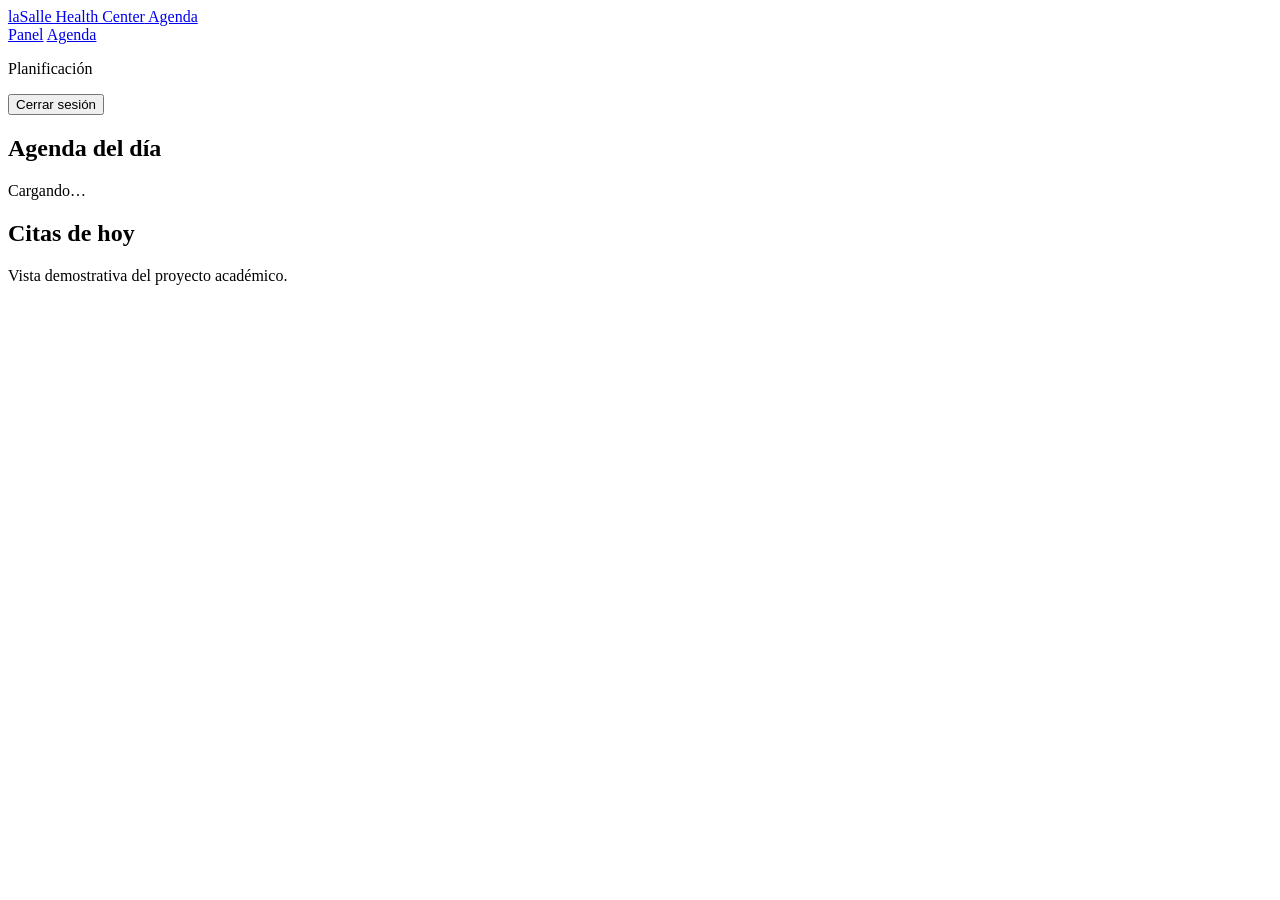
==== services/frontend/public/agenda.html @ 016f5676 "feat(ui): página Agenda del día con citas por rol Añade agenda.html con vista diaria adaptada a paci" ====
<!doctype html>
<html lang="es">
  <head>
    <meta charset="UTF-8" />
    <meta name="viewport" content="width=device-width, initial-scale=1.0" />
    <meta name="theme-color" content="#0f766e" />
    <title>Agenda — laSalle Health Center</title>
    <link rel="preconnect" href="https://fonts.googleapis.com" />
    <link rel="preconnect" href="https://fonts.gstatic.com" crossorigin />
    <link
      href="https://fonts.googleapis.com/css2?family=Plus+Jakarta+Sans:ital,wght@0,400;0,500;0,600;0,700;0,800&display=swap"
      rel="stylesheet"
    />
    <link rel="stylesheet" href="/styles.css?v=20260516b" />
    <script src="/config.js"></script>
  </head>
  <body class="dash-body">
    <header class="site-header">
      <div class="site-header__inner">
        <a href="/landing.html" class="site-logo" aria-label="Volver al panel">
          <span class="site-logo__text">
            <span class="site-logo__title">laSalle Health Center</span>
            <span class="site-logo__subtitle" id="agendaSubtitle">Agenda</span>
          </span>
        </a>
        <nav class="site-nav" aria-label="Navegación">
          <a href="/landing.html">Panel</a>
          <a href="#agendaTop" aria-current="page">Agenda</a>
        </nav>
      </div>
    </header>

    <main class="dash portal-page" id="agendaTop">
      <section class="dash-hero portal-hero">
        <div class="dash-hero__top">
          <p class="dash-hero__eyebrow" id="agendaEyebrow">Planificación</p>
          <button id="btnLogout" class="dash-hero__logout" type="button">Cerrar sesión</button>
        </div>
        <div class="dash-hero__main">
          <div class="dash-hero__intro" style="max-width: none">
            <h1 class="dash-hero__title" id="agendaTitle">Agenda del día</h1>
            <p class="dash-hero__sub" id="agendaSub">Cargando…</p>
          </div>
        </div>
      </section>

      <article class="dash-card agenda-card">
        <header class="dash-card__head">
          <h2 class="dash-card__title" id="agendaListTitle">Citas de hoy</h2>
          <p class="dash-card__sub" id="agendaListSub">Vista demostrativa del proyecto académico.</p>
        </header>
        <ul class="agenda-list" id="agendaList" aria-label="Listado de citas"></ul>
      </article>
      <p id="status" class="portal-status" role="status" aria-live="polite"></p>
    </main>

    <script src="/portal.js"></script>
    <script src="/agenda.js"></script>
  </body>
</html>
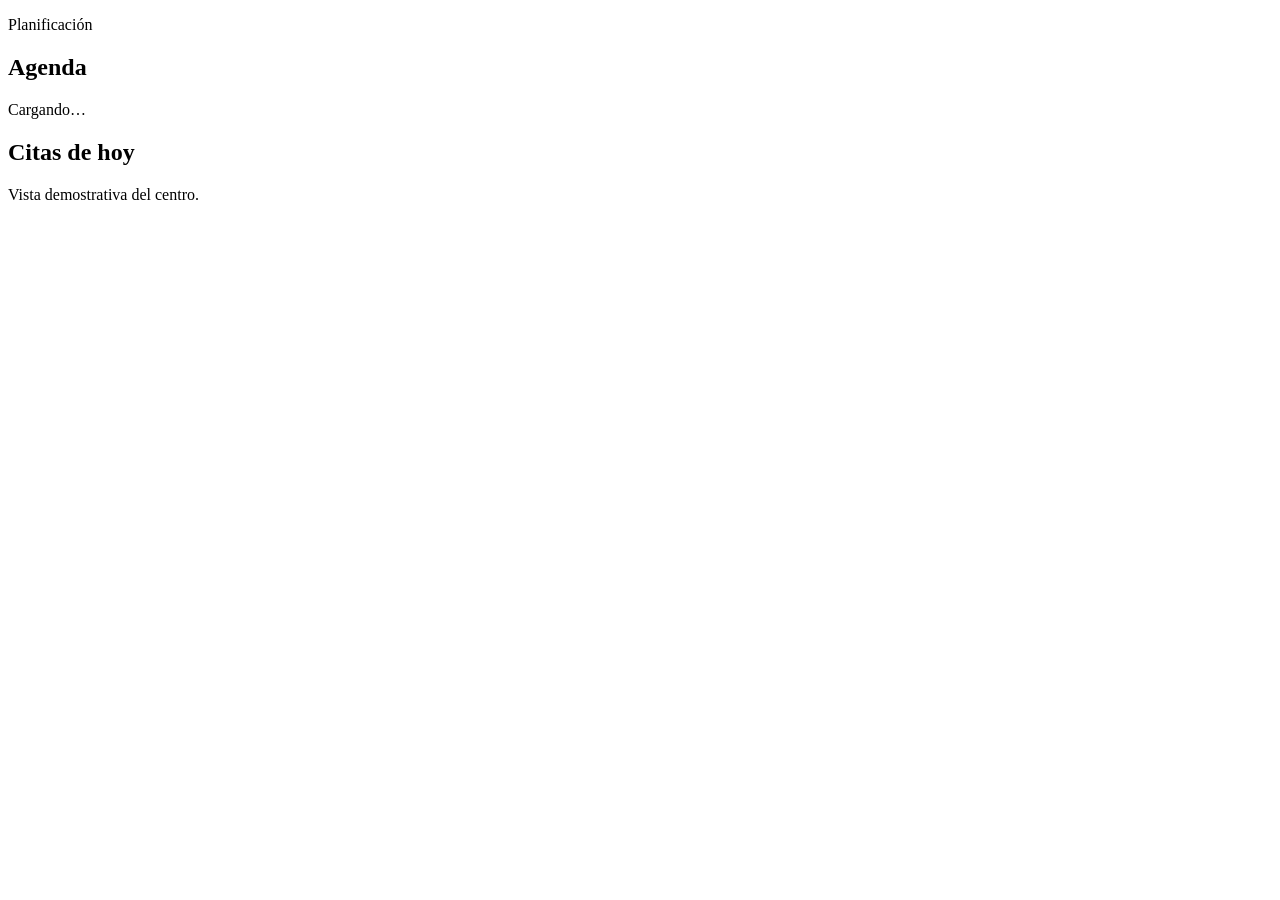
==== commit 7fa22f8b: "feat(ui): portal clínico unificado con permisos por rol y diseño hospitalario Shell compartido con s" ====
--- a/services/frontend/public/agenda.html
+++ b/services/frontend/public/agenda.html
@@ -7,53 +7,30 @@
     <title>Agenda — laSalle Health Center</title>
     <link rel="preconnect" href="https://fonts.googleapis.com" />
     <link rel="preconnect" href="https://fonts.gstatic.com" crossorigin />
-    <link
-      href="https://fonts.googleapis.com/css2?family=Plus+Jakarta+Sans:ital,wght@0,400;0,500;0,600;0,700;0,800&display=swap"
-      rel="stylesheet"
-    />
-    <link rel="stylesheet" href="/styles.css?v=20260516b" />
+    <link href="https://fonts.googleapis.com/css2?family=Plus+Jakarta+Sans:wght@400;500;600;700;800&display=swap" rel="stylesheet" />
+    <link rel="stylesheet" href="/styles.css?v=20260516h" />
     <script src="/config.js"></script>
   </head>
-  <body class="dash-body">
-    <header class="site-header">
-      <div class="site-header__inner">
-        <a href="/landing.html" class="site-logo" aria-label="Volver al panel">
-          <span class="site-logo__text">
-            <span class="site-logo__title">laSalle Health Center</span>
-            <span class="site-logo__subtitle" id="agendaSubtitle">Agenda</span>
-          </span>
-        </a>
-        <nav class="site-nav" aria-label="Navegación">
-          <a href="/landing.html">Panel</a>
-          <a href="#agendaTop" aria-current="page">Agenda</a>
-        </nav>
-      </div>
-    </header>
-
-    <main class="dash portal-page" id="agendaTop">
-      <section class="dash-hero portal-hero">
-        <div class="dash-hero__top">
-          <p class="dash-hero__eyebrow" id="agendaEyebrow">Planificación</p>
-          <button id="btnLogout" class="dash-hero__logout" type="button">Cerrar sesión</button>
-        </div>
-        <div class="dash-hero__main">
-          <div class="dash-hero__intro" style="max-width: none">
-            <h1 class="dash-hero__title" id="agendaTitle">Agenda del día</h1>
-            <p class="dash-hero__sub" id="agendaSub">Cargando…</p>
-          </div>
-        </div>
-      </section>
-
-      <article class="dash-card agenda-card">
+  <body class="app-body" data-portal-page="agenda" data-portal-title="Agenda clínica">
+    <main class="app-main" id="agendaTop">
+      <article class="portal-card clinic-card clinic-page-head">
+        <header class="portal-card__head">
+          <p class="kicker">Planificación</p>
+          <h1 class="clinic-header__title" id="agendaTitle">Agenda</h1>
+          <p class="clinic-header__sub" id="agendaSub">Cargando…</p>
+        </header>
+      </article>
+      <article class="portal-card clinic-card dash-card">
         <header class="dash-card__head">
           <h2 class="dash-card__title" id="agendaListTitle">Citas de hoy</h2>
-          <p class="dash-card__sub" id="agendaListSub">Vista demostrativa del proyecto académico.</p>
+          <p class="dash-card__sub" id="agendaListSub">Vista demostrativa del centro.</p>
         </header>
-        <ul class="agenda-list" id="agendaList" aria-label="Listado de citas"></ul>
+        <div class="clinic-card__body">
+          <ul class="agenda-list" id="agendaList" aria-label="Listado de citas"></ul>
+        </div>
       </article>
-      <p id="status" class="portal-status" role="status" aria-live="polite"></p>
+      <p id="status" class="clinic-alert portal-status" role="status"></p>
     </main>
-
     <script src="/portal.js"></script>
     <script src="/agenda.js"></script>
   </body>
